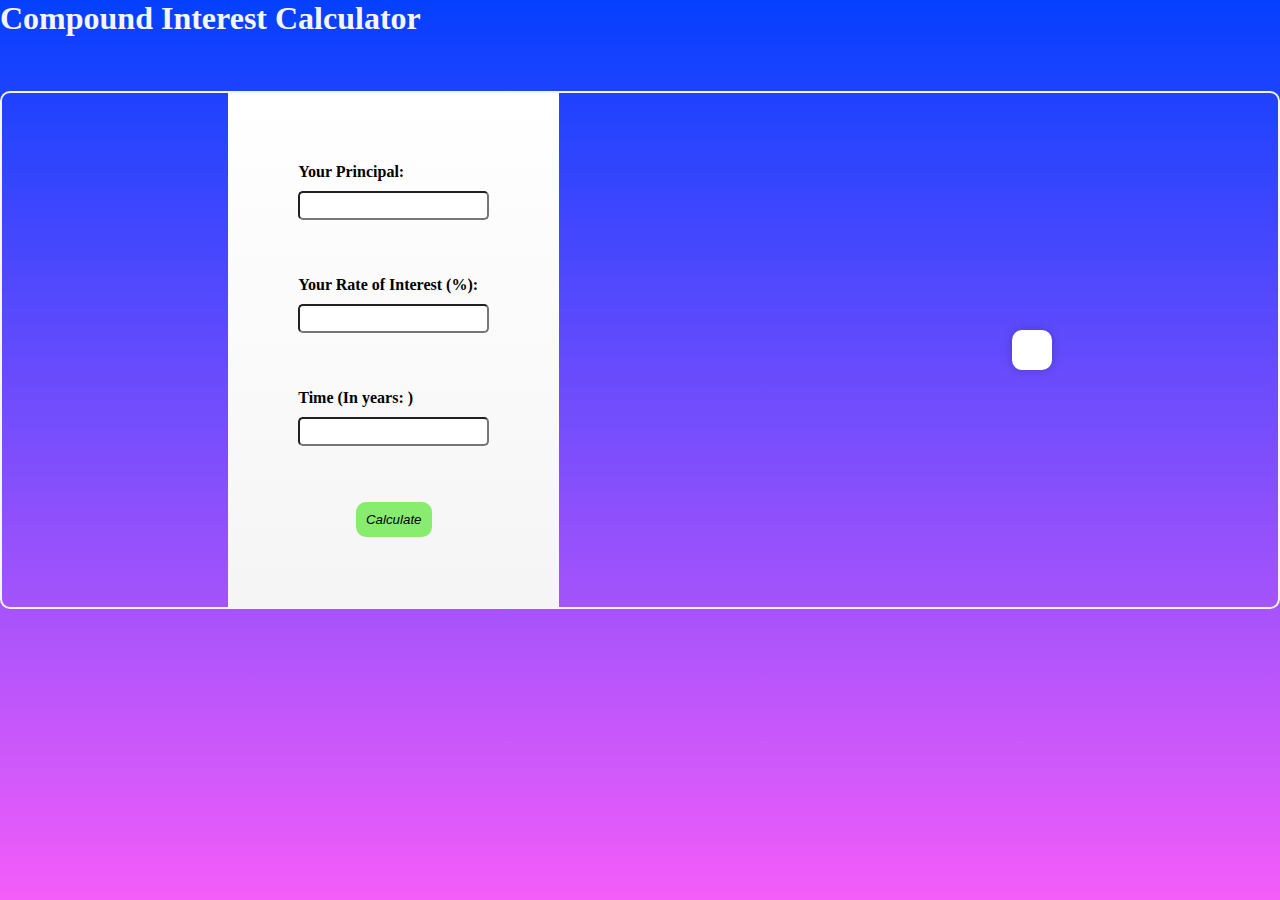
==== index.html @ 71db709a "Update and rename CIC.html to index.html" ====
<!DOCTYPE html>

<head>
  <title>Compound Interest Calculator | Uday</title>
  <link rel="stylesheet" href="CIC.css">
  <link rel="icon" href="CIC.PNG">
</head>
<!--HTML-->

<body>
  <h1>Compound Interest Calculator</h1>
  <br>
  <br>
  <br>
  <div class="cal">
    <form id="input">
      <label for="P">Your Principal: </label>
      <input type="number" name="P" id="P" min="0.1" required>
      <br>
      <br>
      <label for="R">Your Rate of Interest (%): </label>
      <input type="number" name="R" id="R" min="0.1" required>
      <br>
      <br>
      <label for="T"> Time (In years: )</label>
      <input type="number" name="T" id="T" min="0.1" required>
      <br>
      <br>
      <div class="button">
        <button type="submit"><i>Calculate</i></button>
      </div>
    </form>
    <div id="result"></div>
  </div>
  <script src="CIC.js"></script>
</body>

</html>
---- CIC.css ----
* {
    margin: 0;
    padding: 0;
}

body {
    background: linear-gradient(hsl(226, 100%, 51%), hsl(298, 93%, 67%));
    background-attachment: fixed;
    background-repeat: no-repeat;
    color: whitesmoke;

}

.cal {
    border: 2px solid whitesmoke;
    border-radius: 10px;
    display: flex;
    justify-content: center;
    align-items: center;
}

.button {
    display: flex;
    justify-content: center;
    align-items: center;
}

form {
    color: black;
    display: flex;
    flex-direction: column;
    gap: 10px;
    max-width: 500px;
    margin: auto;
    padding: 70px;
    background: linear-gradient(white, whitesmoke);
}

label {
    font-weight: bold;
}

input[type="number"] {
    padding: 5px;
    border-radius: 1px solid;
    border-radius: 5px;
}

button {
    padding: 10px;
    background-color: hsl(108, 77%, 68%);
    color: black;
    border: none;
    border-radius: 10px;
    cursor: pointer;
}

button:hover {
    background-color: #3e8e41;
}

#result {
    color: black;
    max-width: 500px;
    margin: 20px auto;
    padding: 20px;
    background-color: #fff;
    border-radius: 10px;
    box-shadow: 0 0 10px rgba(0, 0, 0, 0.2);
}
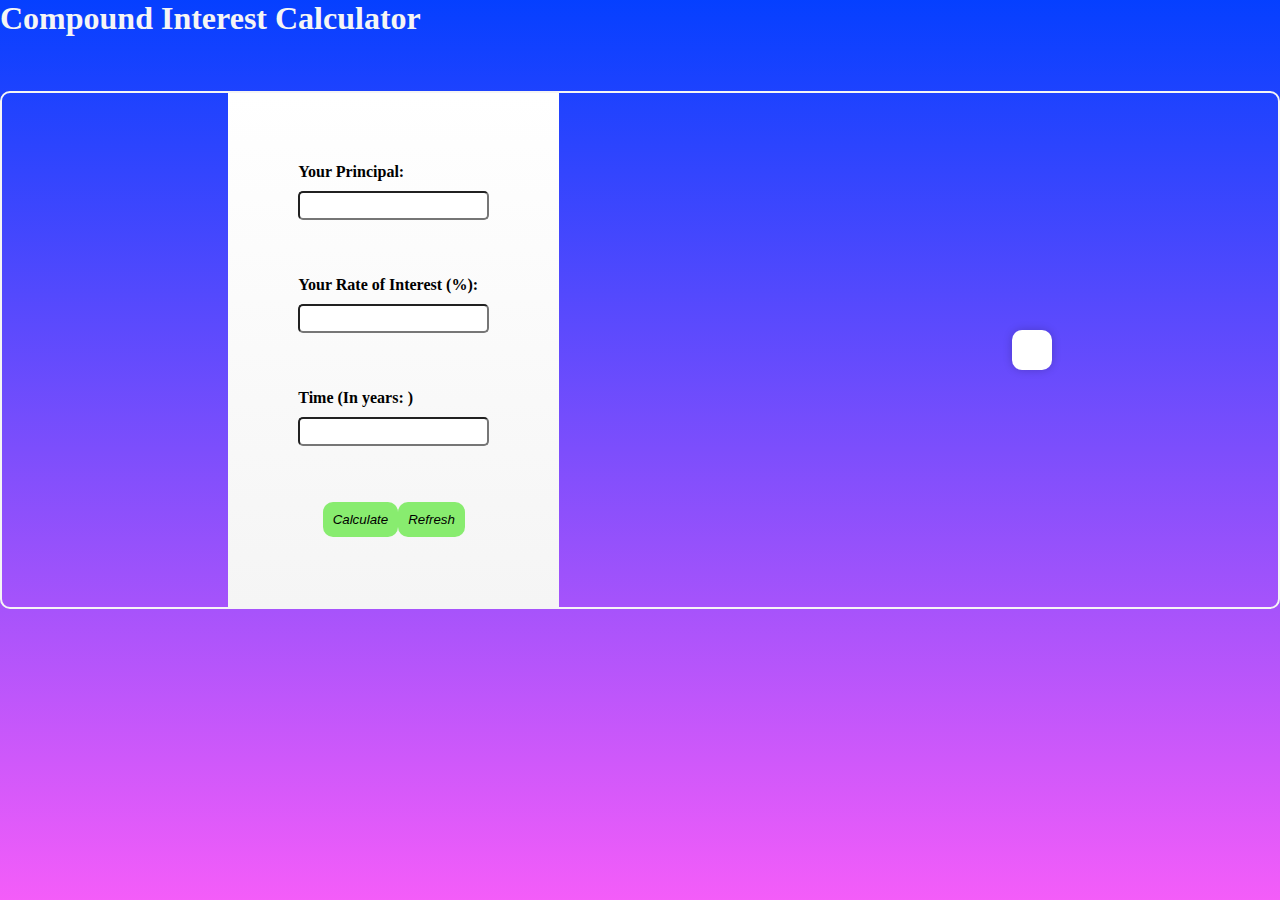
==== commit cc53f029: "Update index.html" ====
--- a/index.html
+++ b/index.html
@@ -15,19 +15,20 @@
   <div class="cal">
     <form id="input">
       <label for="P">Your Principal: </label>
-      <input type="number" name="P" id="P" min="0.1" required>
+      <input type="number" name="P" id="P" min="1" required>
       <br>
       <br>
       <label for="R">Your Rate of Interest (%): </label>
-      <input type="number" name="R" id="R" min="0.1" required>
+      <input type="number" name="R" id="R" min="1" required>
       <br>
       <br>
       <label for="T"> Time (In years: )</label>
-      <input type="number" name="T" id="T" min="0.1" required>
+      <input type="number" name="T" id="T" min="1" required>
       <br>
       <br>
       <div class="button">
         <button type="submit"><i>Calculate</i></button>
+        <button type="reset"><i>Refresh</i></button>
       </div>
     </form>
     <div id="result"></div>
